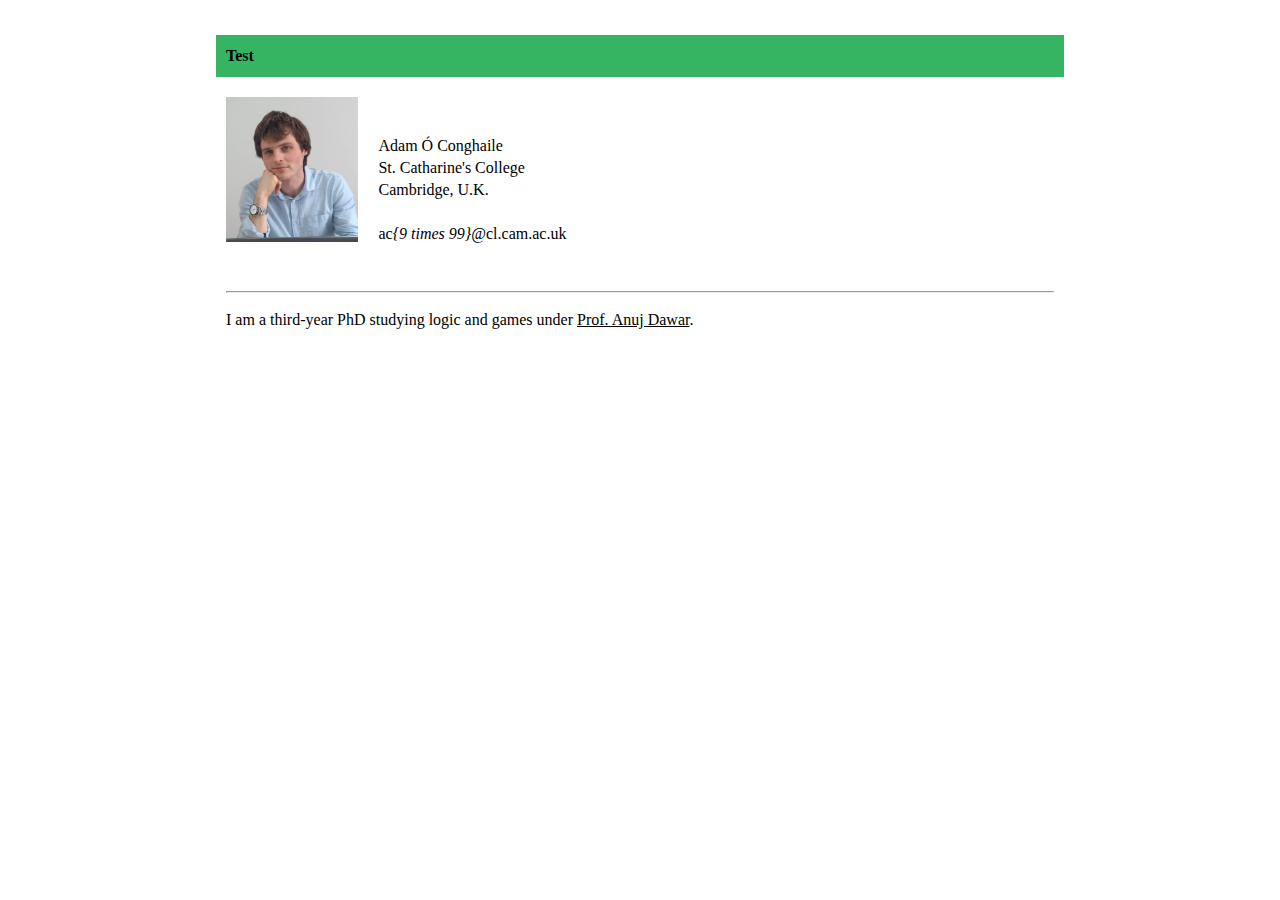
==== index.html @ 114eb194 "Update index.html" ====
<!DOCTYPE html PUBLIC "-//W3C//DTD XHTML 1.0 Strict//EN" "http://www.w3.org/TR/xhtml1/DTD/xhtml1-strict.dtd">
<html xmlns="http://www.w3.org/1999/xhtml">

<head>

<meta http-equiv="content-type" content="text/html; charset=utf-8" />
<title>Test</title>
<link href="default.css" rel="stylesheet" type="text/css" />
</head>
<body>

<div id="header">
	<h1>Test</h1>
</div>
	
<div id="content">
	<img src="./143488825_448419083192216_3982475478938828354_n.jpg" id="TextWrap" alt="Adam Ó Conghaile" width="16%">
	<div id="contact">
           <p>
           <br>
	   <span>Adam Ó Conghaile</span>
           <br>
	   <span>St. Catharine's College</span>
           <br>
	   <span>Cambridge, U.K.</span>
	   <br>
           <br>ac<em>{9 times 99}</em>@cl.cam.ac.uk
           <br>
           </p>
	</div>
<br>
        <hr>
	<p>
		I am a third-year PhD studying logic and games under <a href="https://www.cl.cam.ac.uk/~ad260/">Prof. Anuj Dawar</a>. 
	</p>
	</div>
</body>
</html>
---- default.css ----
/** BASIC */

body {
	margin-left: 100px;
	margin-right: 100px;
	padding: 1em;
	font-family: "Tahoma";
	line-height: 22px;
}

/** p, ol, ul {
	font-size: .8em;
}
	*/

ul {
	list-style-type: circle;
}

a {
	margin: 0em;
	padding: 0em;
	font-family: "Tahoma";
	color: #000000;
}

a:hover {
	text-decoration: none;
	background-color: #000000;
	color: #FFFFFF;
}

/** HEADER */

#header {
	margin-left: 100px;
	margin-right: 100px;
	padding: 0em;
	background-color: #35b561;
}

#header h1 {
	padding: 10px;

	font-size: 1em;
	color: #000000;
}

#header h2 {
	margin: 0em;
	padding: 0em;
	font-size: 0.2em;
	color: #000000;
}

#header h3 {
	margin: 0em;
	padding: 0em;
	font-size: 0.9em;
	color: #000000;
}

/** MENU */

#menu {
  margin-left: 100px;
	float: left;
	width: 15%;
	padding: 0.5em;
	font-size:0.8em;
}

#menu ul {
	margin: 0em;
	padding: 0em;
	list-style: none;
	text-align: center;
	line-height: 3em;
}

#menu li {
}

#menu a {
}

/** CONTENT */

#TextWrap {
  float: left;
  margin: 0px;
	padding-right: 20px;
	padding-bottom: 20px;
}

#content {
  margin-left: 100px;
	margin-right: 100px;
	padding: 10px;
}

/** FOOTER */

#footer {
	clear: both;
	/** padding: 0em 0em; */
	padding: 1em 1em;
	/** background-color: #CCCCCC; */
	background-color: #AAFFAA;
	/** background-color: #BBFFAA; */
}

#footer p {
	margin: 0em;
	padding: 0em;
	font-weight: bold;
	/** color: #FFFFFF; */
}
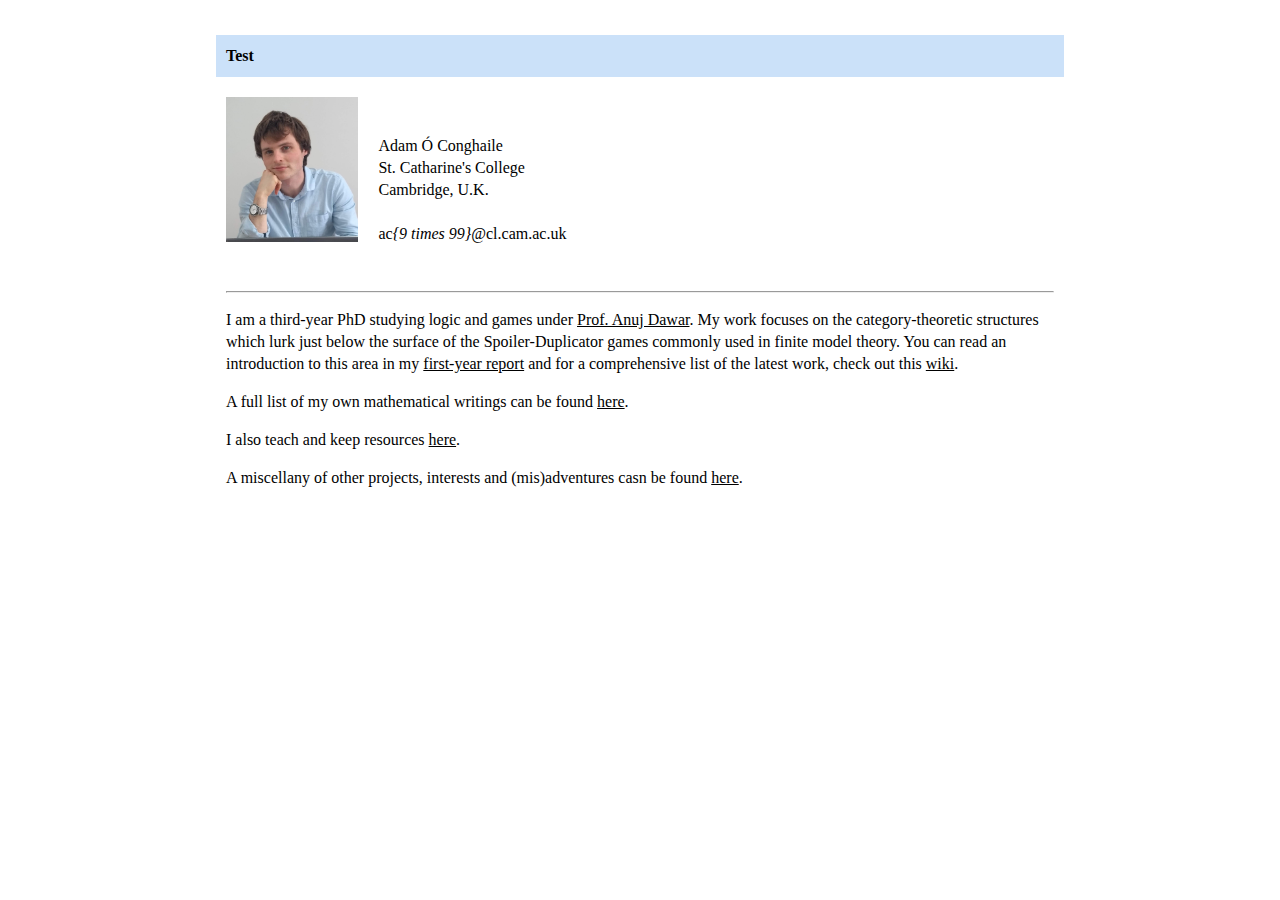
==== commit 8ad14b98: "Update index.html" ====
--- a/index.html
+++ b/index.html
@@ -32,7 +32,24 @@
         <hr>
 	<p>
 		I am a third-year PhD studying logic and games under <a href="https://www.cl.cam.ac.uk/~ad260/">Prof. Anuj Dawar</a>. 
+		My work focuses on the category-theoretic structures which lurk just below the surface of the Spoiler-Duplicator games
+		commonly used in finite model theory. You can read an introduction to this area in my 
+		<a href="https://www.cl.cam.ac.uk/~ac891/images/FirstYearReport.pdf">first-year report</a> and for a comprehensive list 
+		of the latest work, check out this <a href="https://kam.mff.cuni.cz/~jaklt/comonadwiki/index.php/Public:Comonad_Resources">
+		wiki</a>.
 	</p>
+	<p>
+		A full list of my own mathematical writings can be found <a href="./publications.html">here</a>.
+	</p>
+	
+	<p>
+		I also teach and keep resources <a href="./teaching.html">here</a>.
+	</p>
+	
+	<p>
+		A miscellany of other projects, interests and (mis)adventures casn be found <a href="./misc.html">here</a>.
+	</p>
+	
 	</div>
 </body>
 </html>
--- a/default.css
+++ b/default.css
@@ -36,7 +36,7 @@
 	margin-left: 100px;
 	margin-right: 100px;
 	padding: 0em;
-	background-color: #35b561;
+	background-color: #CBE1F9;
 }
 
 #header h1 {
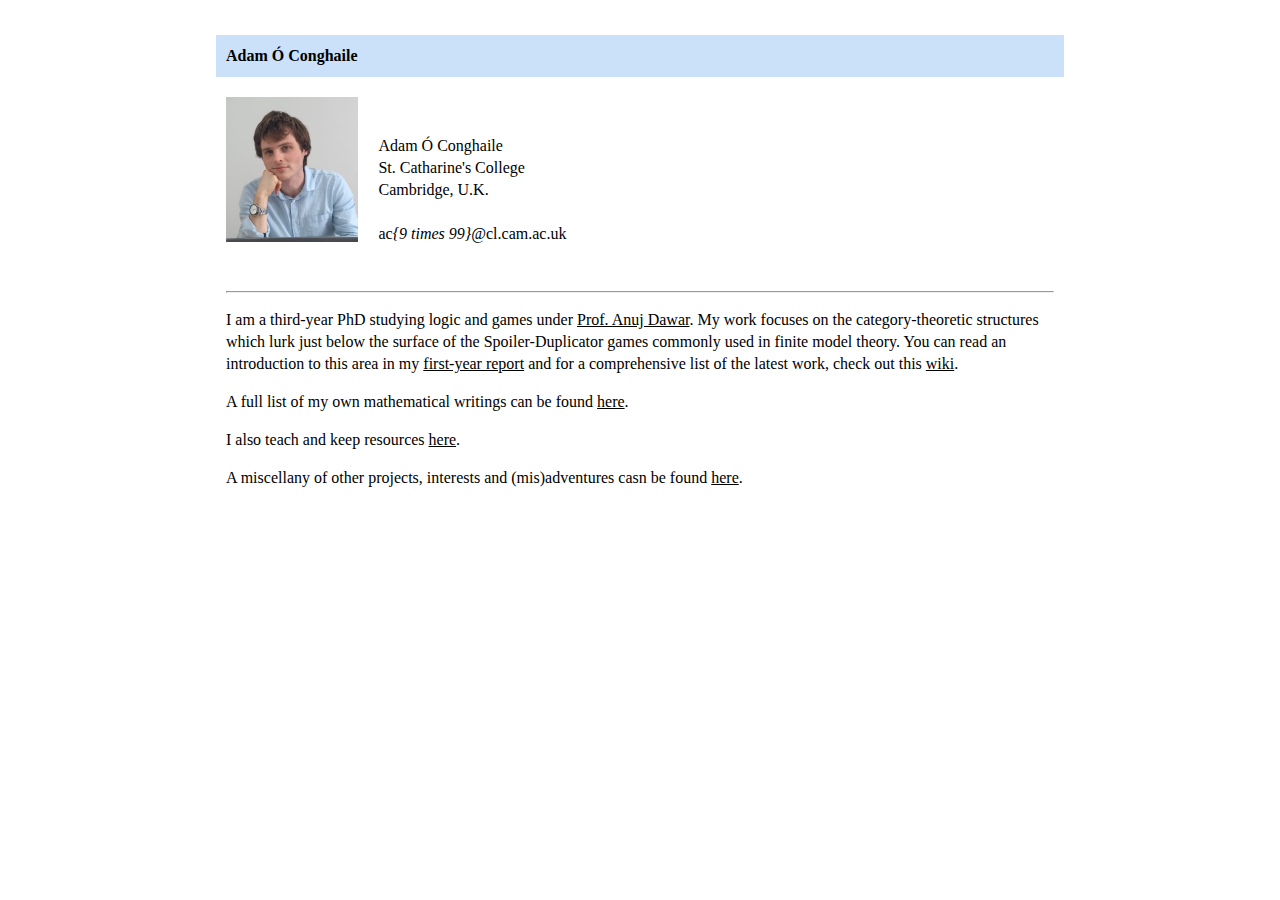
==== commit 8426aaec: "Update index.html" ====
--- a/index.html
+++ b/index.html
@@ -4,13 +4,13 @@
 <head>
 
 <meta http-equiv="content-type" content="text/html; charset=utf-8" />
-<title>Test</title>
+<title>Adam Ó Conghaile</title>
 <link href="default.css" rel="stylesheet" type="text/css" />
 </head>
 <body>
 
 <div id="header">
-	<h1>Test</h1>
+	<h1>Adam Ó Conghaile</h1>
 </div>
 	
 <div id="content">
--- a/default.css
+++ b/default.css
@@ -116,3 +116,29 @@
 	font-weight: bold;
 	/** color: #FFFFFF; */
 }
+
+/**Collapsibles */
+
+.collapsible {
+  margin-left: 100px;
+  margin-right: 100px;
+  background-color: #CBE1F9;
+  color: black;
+  cursor: pointer;
+  padding: 0px;
+  border: none;
+  text-align: left;
+  outline: none;
+  font-size: 15px;
+}
+
+.active, .collapsible:hover {
+  background-color: #555;
+}
+
+.content {
+  padding: 0 18px;
+  display: none;
+  overflow: hidden;
+  background-color: #f1f1f1;
+}
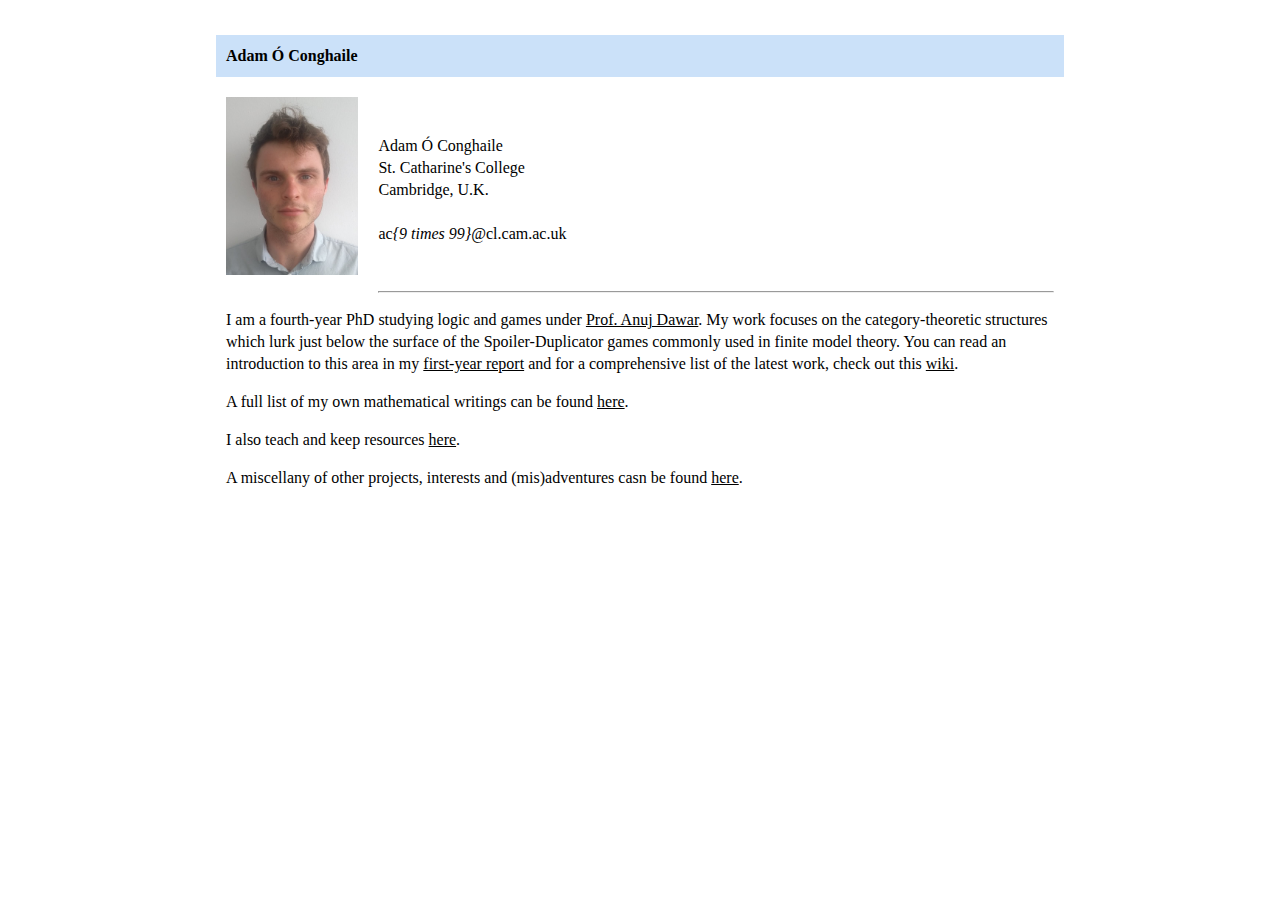
==== commit 0442b1df: "Update index.html" ====
--- a/index.html
+++ b/index.html
@@ -14,7 +14,7 @@
 </div>
 	
 <div id="content">
-	<img src="./143488825_448419083192216_3982475478938828354_n.jpg" id="TextWrap" alt="Adam Ó Conghaile" width="16%">
+	<img src="./adam_passport.jpg" id="TextWrap" alt="Adam Ó Conghaile" width="16%">
 	<div id="contact">
            <p>
            <br>
@@ -31,7 +31,7 @@
 <br>
         <hr>
 	<p>
-		I am a third-year PhD studying logic and games under <a href="https://www.cl.cam.ac.uk/~ad260/">Prof. Anuj Dawar</a>. 
+		I am a fourth-year PhD studying logic and games under <a href="https://www.cl.cam.ac.uk/~ad260/">Prof. Anuj Dawar</a>. 
 		My work focuses on the category-theoretic structures which lurk just below the surface of the Spoiler-Duplicator games
 		commonly used in finite model theory. You can read an introduction to this area in my 
 		<a href="https://www.cl.cam.ac.uk/~ac891/images/FirstYearReport.pdf">first-year report</a> and for a comprehensive list 
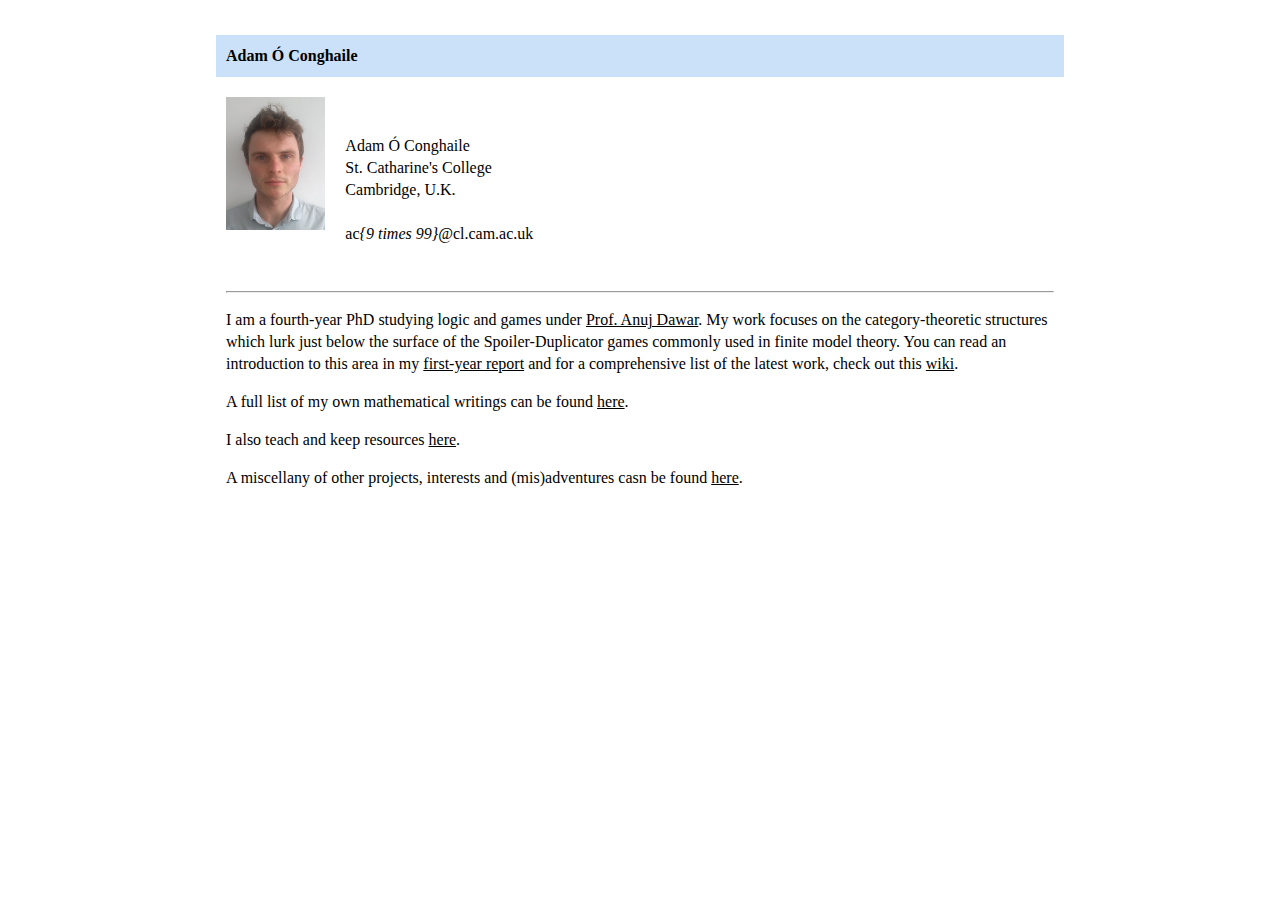
==== commit e8b98866: "Update index.html" ====
--- a/index.html
+++ b/index.html
@@ -14,7 +14,7 @@
 </div>
 	
 <div id="content">
-	<img src="./adam_passport.jpg" id="TextWrap" alt="Adam Ó Conghaile" width="16%">
+	<img src="./adam_passport.jpg" id="TextWrap" alt="Adam Ó Conghaile" width="12%">
 	<div id="contact">
            <p>
            <br>
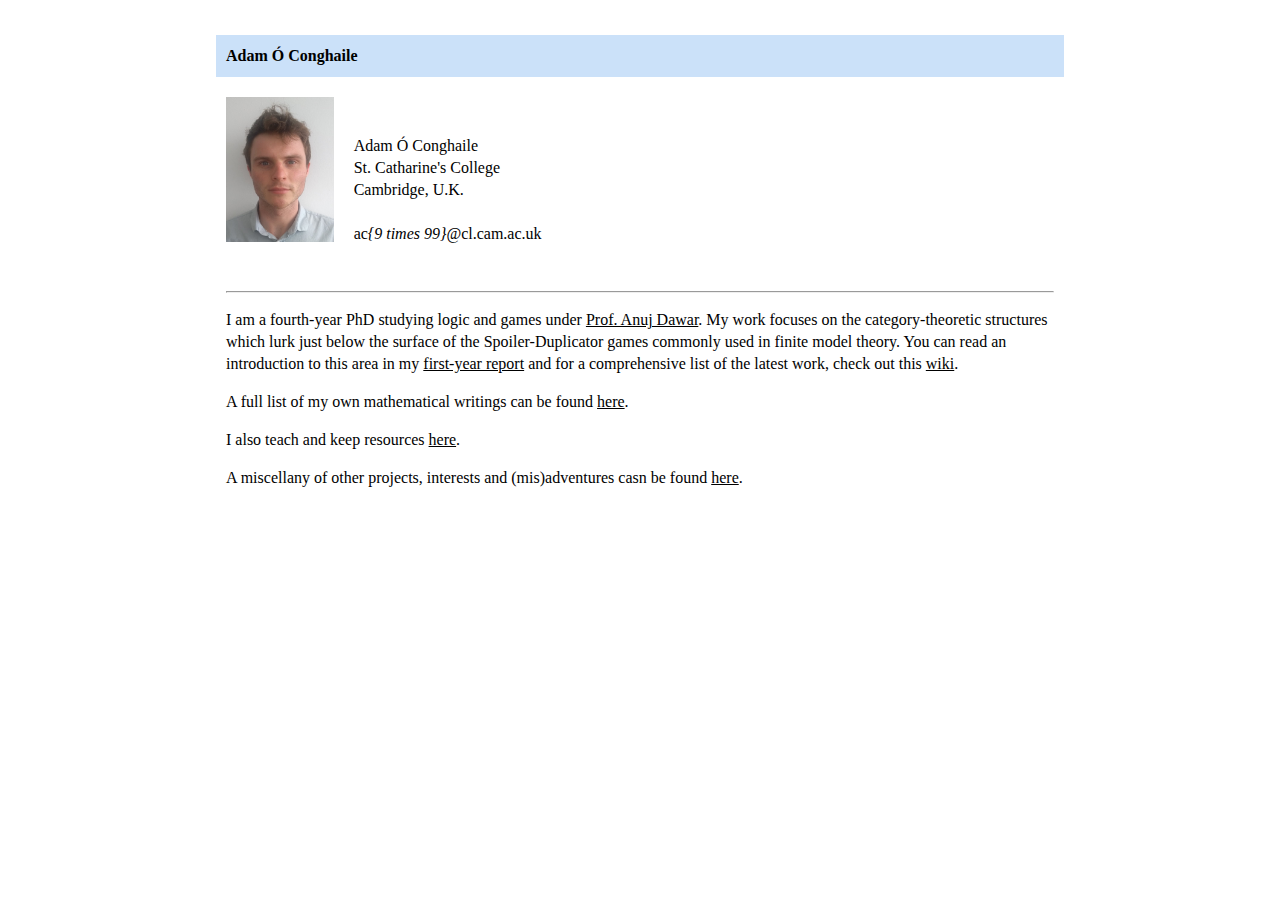
==== commit fac003c2: "Update index.html" ====
--- a/index.html
+++ b/index.html
@@ -14,7 +14,7 @@
 </div>
 	
 <div id="content">
-	<img src="./adam_passport.jpg" id="TextWrap" alt="Adam Ó Conghaile" width="12%">
+	<img src="./adam_passport.jpg" id="TextWrap" alt="Adam Ó Conghaile" width="13%">
 	<div id="contact">
            <p>
            <br>
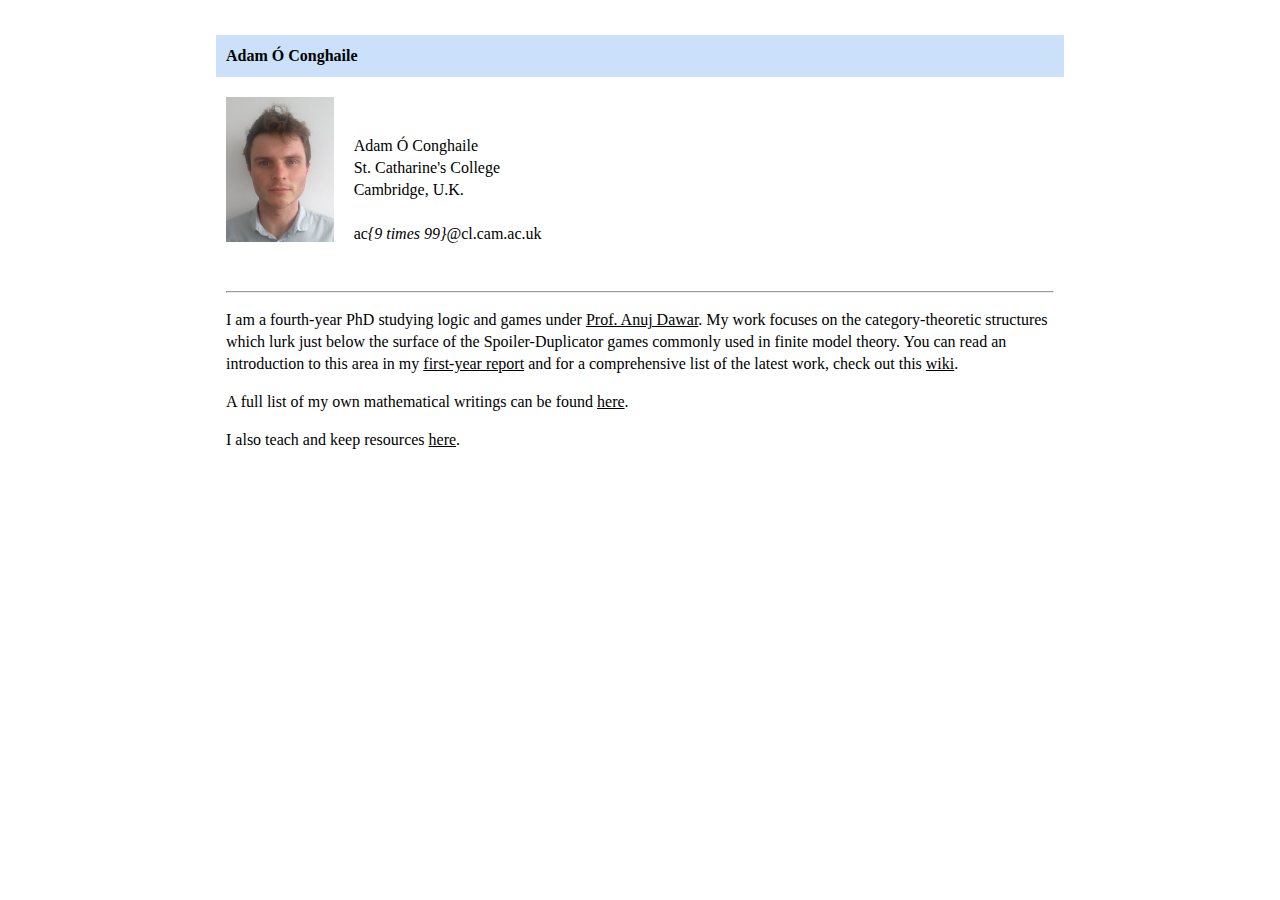
==== commit 1244818e: "Update index.html" ====
--- a/index.html
+++ b/index.html
@@ -46,9 +46,6 @@
 		I also teach and keep resources <a href="./teaching.html">here</a>.
 	</p>
 	
-	<p>
-		A miscellany of other projects, interests and (mis)adventures casn be found <a href="./misc.html">here</a>.
-	</p>
 	
 	</div>
 </body>
